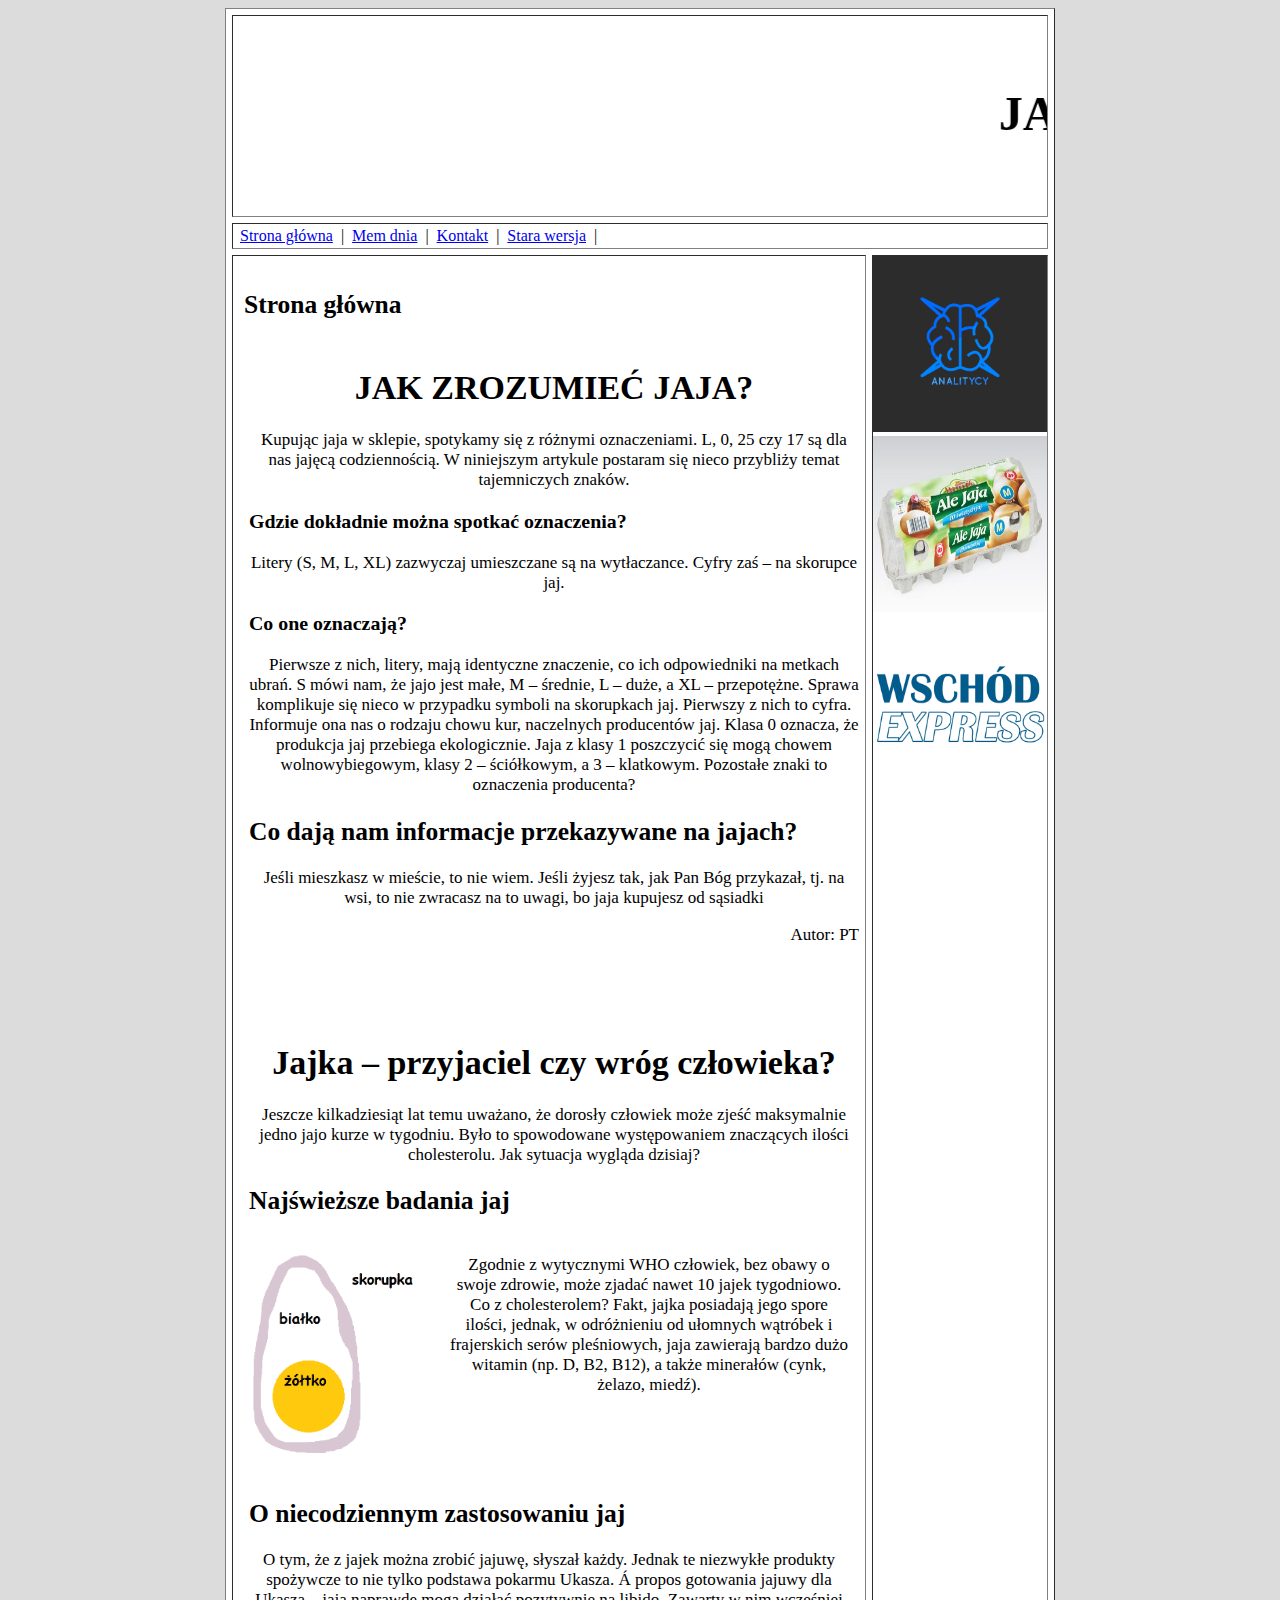
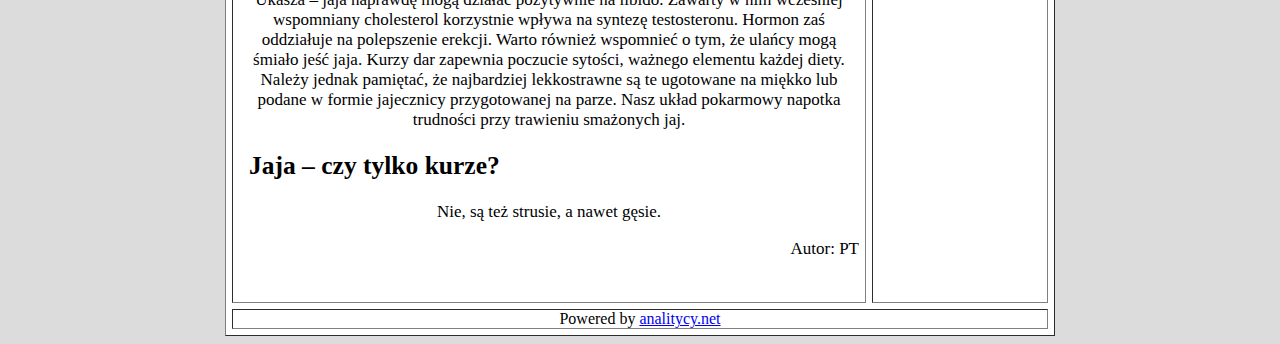
==== index.html @ c0e8f6dc "Add files via upload" ====
<!DOCTYPE html PUBLIC "-//W3C//DTD XHTML 1.0 Strict//EN" "http://www.w3.org/TR/xhtml1/DTD/xhtml1-strict.dtd">
<!-- saved from url=(0066)http://www.zkm.szczytno.pl/zkm-szczytno-strona-glowna,0,15,pl.html -->
<html xmlns="http://www.w3.org/1999/xhtml" xml:lang="pl-PL" lang="pl-PL"><head>
	<title>Jajco</title>

	<meta name="keywords" content="Memy Jajko Jajco Co Mem">
	<link rel="icon" href="jajko.jpg">
	<meta property="og:type" content="website"> 
	<meta property="og:title" content="Co?"/>
	<meta property="og:description" content="Jajco"/>
	<meta property="og:url" content="jaj.co.pl" />
	<meta property="og:image" content="https://jaj.co.pl/jajko.jpg">
	<link href="./css/style.css" rel="stylesheet">
</head>
<body bgcolor=#DCDCDC>
<table cellspacing="6" cellpadding="0" width="780" align="center" border="1" bgcolor="white">
	<tbody><tr style="height: 200">
	    <td colspan="2" class="logo_td" height="200" width="780" style="background-image:url(&#39;/image/logo.jpg&#39;); background-repeat:none;">
		<center>
		<font size=5>
		<marquee behavior="scroll" direction="left"><h1>JAJ.CO.PL</h1></marquee>
		</font>
		</center>
		</td>
	</tr>
	<tr>
		<td colspan="2" class="head_td_m">
			<table>
<tbody><tr>
<td>
		<div id="menu_parent_1" class="dropdown_main">&nbsp;<a id="top_-15" class="section_sel" href="index.html">Strona główna</a>&nbsp;&nbsp;<span class="separator">|</span></div>
			</td>
	
	<td>
		<div id="menu_parent_1" class="dropdown_main">&nbsp;<a id="top_-15" class="section_sel" href="memdnia.html">Mem dnia</a>&nbsp;&nbsp;<span class="separator">|</span></div>
			</td>
			<td>
		<div id="menu_parent_1" class="dropdown_main">&nbsp;<a id="top_-15" class="section_sel" href="kontakt.html">Kontakt</a>&nbsp;&nbsp;<span class="separator">|</span></div>
			</td>
	<td>
		<div id="menu_parent_1" class="dropdown_main">&nbsp;<a id="top_-15" class="section_sel" href="oldindex.html">Stara wersja</a>&nbsp;&nbsp;<span class="separator">|</span></div>
			</td>
</tr>
</tbody></table>
		</td>
	</tr>
	<tr valign="top">
		<td width="600">
			<table class="body_table" width="100%" cellspacing="0">
				<tbody><tr>
					<td class="head_td"></td>
				</tr>
				<tr valign="top" height="582">
					<td>
						<table border="0" cellpadding="10" cellspacing="0" width="100%">
    <tbody>
    <tr>
        <td style="font-size: 17px;">
<p><h2>Strona główna</h2></p>

<div class="artykuł">
	<center><p style="text-align: center;"><h1>JAK ZROZUMIEĆ JAJA?</h1></p></center>
	<p style="text-align: center;">
		Kupując jaja w sklepie, spotykamy się z różnymi oznaczeniami. L, 0, 25 czy 17 są dla nas jajęcą codziennością. W niniejszym artykule postaram się nieco przybliży temat tajemniczych znaków.</p>
	<p style="text-align: center;"><h3>Gdzie dokładnie można spotkać oznaczenia?</h3></p>
	<p style="text-align: center;"> Litery (S, M, L, XL) zazwyczaj umieszczane są na wytłaczance. Cyfry zaś – na skorupce jaj. </p>
	<p style="text-align: center;"><h3>Co one oznaczają?</h3></p>
	<p style="text-align: center;">Pierwsze z nich, litery, mają identyczne znaczenie, co
		ich odpowiedniki na metkach ubrań. S mówi nam, że jajo jest
		małe, M – średnie, L – duże, a XL – przepotężne. Sprawa
		komplikuje się nieco w przypadku symboli na skorupkach
		jaj. Pierwszy z nich to cyfra. Informuje ona nas o rodzaju
		chowu kur, naczelnych producentów jaj. Klasa 0 oznacza, że
		produkcja jaj przebiega ekologicznie. Jaja z klasy 1
		poszczycić się mogą chowem wolnowybiegowym, klasy 2 –
		ściółkowym, a 3 – klatkowym. Pozostałe znaki to oznaczenia producenta? </p>
		<p style="text-align: center;"><h2>Co dają nam informacje przekazywane na jajach?</h2></p>
		<p style="text-align: center;">Jeśli mieszkasz w mieście, to nie wiem. Jeśli żyjesz tak, jak Pan Bóg przykazał, tj. na wsi, to
			nie zwracasz na to uwagi, bo jaja kupujesz od sąsiadki</p>
		<p style="text-align: right;">Autor: PT</p> 
	</div>

<br></br>
<div class="artykuł">
<center><p style="text-align: center;"><h1>Jajka – przyjaciel czy wróg człowieka?</h1></p></center>
<p style="text-align: center;">Jeszcze kilkadziesiąt lat temu uważano, że dorosły człowiek
może zjeść maksymalnie jedno jajo kurze w tygodniu. Było to
spowodowane występowaniem znaczących ilości cholesterolu. Jak
sytuacja wygląda dzisiaj?
</p>
<p style="text-align: center;"><h2>Najświeższe badania jaj</h2></p>
<div style="height:240px;">
	<div style="width:200px; float:left;"><p style="text-align: left;"><img src="artykul.png" width="200"></p>
	</div>
	<div style="width:400px; float:left;">

<p style="text-align: center;">Zgodnie z wytycznymi WHO
człowiek, bez obawy o swoje zdrowie, może
zjadać nawet 10 jajek tygodniowo. Co z
cholesterolem? Fakt, jajka posiadają jego
spore ilości, jednak, w odróżnieniu od
ułomnych wątróbek i frajerskich serów
pleśniowych, jaja zawierają bardzo dużo
witamin (np. D, B2, B12), a także minerałów
(cynk, żelazo, miedź). </p>
	</div>
</div>
<div style="width:600px; float:center;">
<p style="text-align: center;"><h2>O niecodziennym zastosowaniu jaj</h2></p>
<p style="text-align: center;">O tym, że z jajek można zrobić jajuwę, słyszał każdy. Jednak te
niezwykłe produkty spożywcze to nie tylko podstawa pokarmu Ukasza. Á
propos gotowania jajuwy dla Ukasza – jaja naprawdę mogą działać
pozytywnie na libido. Zawarty w nim wcześniej wspomniany cholesterol
korzystnie wpływa na syntezę testosteronu. Hormon zaś oddziałuje na
polepszenie erekcji. Warto również wspomnieć o tym, że ulańcy mogą
śmiało jeść jaja. Kurzy dar zapewnia poczucie sytości, ważnego elementu
każdej diety. Należy jednak pamiętać, że najbardziej lekkostrawne są te
ugotowane na miękko lub podane w formie jajecznicy przygotowanej na
parze. Nasz układ pokarmowy napotka trudności przy trawieniu
smażonych jaj.</p>
<p style="text-align: center;"><h2>Jaja – czy tylko kurze?</h2></p>
<p style="text-align: center;">Nie, są też strusie, a nawet gęsie.</p>
</div>
<p style="text-align: right;">Autor: PT</p> 
</div>
        </td>
    </tr>
</tbody></table>
					</td>
				</tr>
			</tbody></table>
		</td>
	    <td width="176" border=1>
			<a href="http://www.analitycy.net" target="_blank"><img src="analitycy-logo.png" alt="analitycy" class="logo_td" height="176" width="174"></a>
			<img src="alejaja.jpg" alt="jajka "Ale jaja"" class="logo_td" height="176" width="174"></a>
			<a href="https://wschodexpress.pl/" target="_blank"><img src="wschodexpress.jpg" alt="wschód ekspress" class="logo_td" height="176" width="174"></a>
			
	    </td>
	</tr>

	<tr>
		<td class="head_td_m" colspan="2">
			<table width="100%" align="center" cellspacing="0" cellpadding="0">
				<tbody><tr>
					<td align="center">Powered by <a href="https://analitycy.net">analitycy.net</a></td>
				</tr>
			</tbody></table>	
		</td>
	</tr>
</tbody></table>



<div id="overlay" style="display: none;"></div><div id="lightbox" style="display: none;">
<div id="outerImageContainer" style="width: 250px; height: 250px;">
<div id="imageContainer">
<img id="lightboxImage">
</div><div id="imageDataContainer"><div id="imageData"><div id="imageDetails"><span id="caption"></span><span id="numberDisplay"></span></div></div></div>
</body></html>
---- css/style.css ----
.artykuł{
  background-color: #ffffff;
  width: 100%;
  margin-right: auto;
  margin-left: auto;
  padding: 5px;
  margin-bottom: 10px;
}
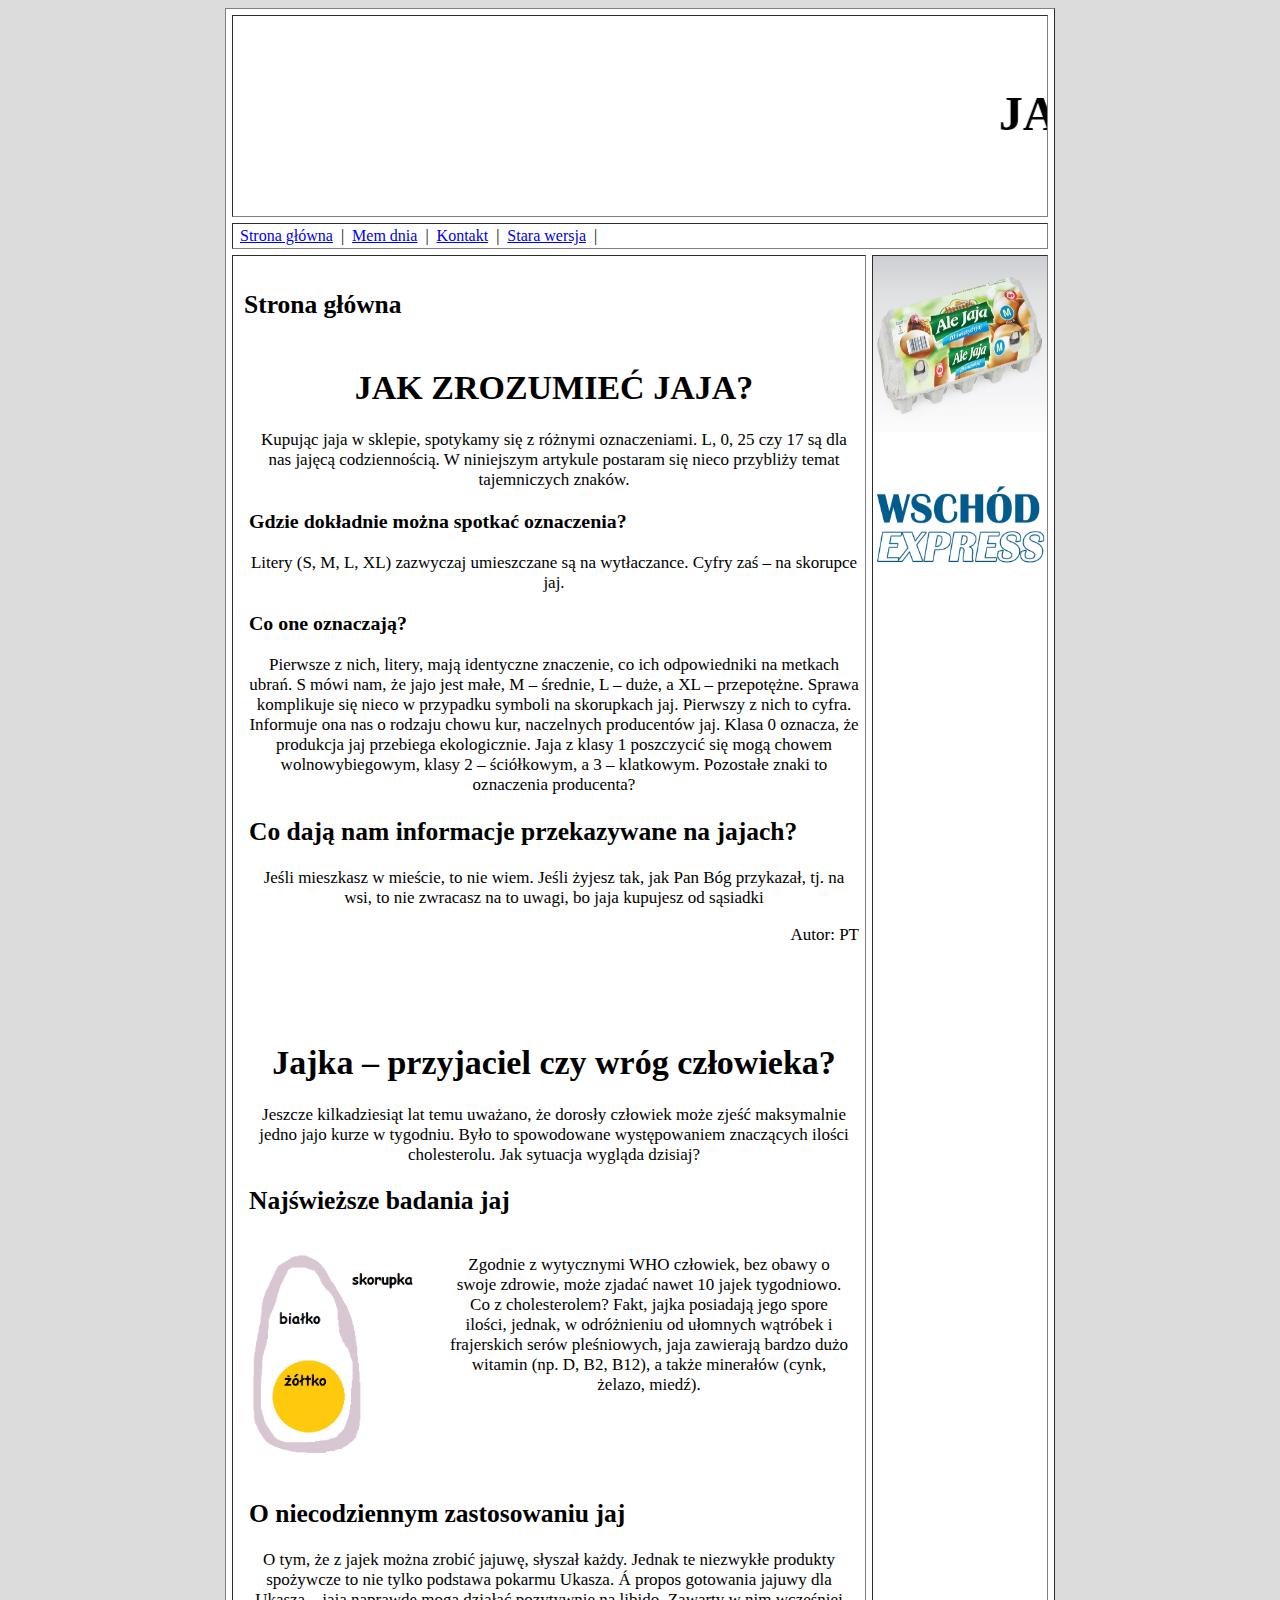
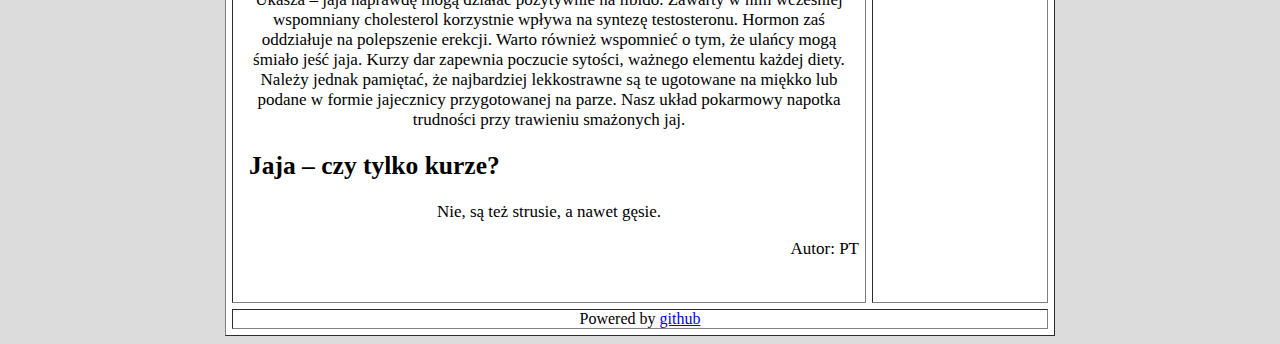
==== commit d5f51b68: "Add files via upload" ====
--- a/index.html
+++ b/index.html
@@ -131,7 +131,7 @@
 			</tbody></table>
 		</td>
 	    <td width="176" border=1>
-			<a href="http://www.analitycy.net" target="_blank"><img src="analitycy-logo.png" alt="analitycy" class="logo_td" height="176" width="174"></a>
+			
 			<img src="alejaja.jpg" alt="jajka "Ale jaja"" class="logo_td" height="176" width="174"></a>
 			<a href="https://wschodexpress.pl/" target="_blank"><img src="wschodexpress.jpg" alt="wschód ekspress" class="logo_td" height="176" width="174"></a>
 			
@@ -142,7 +142,7 @@
 		<td class="head_td_m" colspan="2">
 			<table width="100%" align="center" cellspacing="0" cellpadding="0">
 				<tbody><tr>
-					<td align="center">Powered by <a href="https://analitycy.net">analitycy.net</a></td>
+					<td align="center">Powered by <a href="github.com">github</a></td>
 				</tr>
 			</tbody></table>	
 		</td>
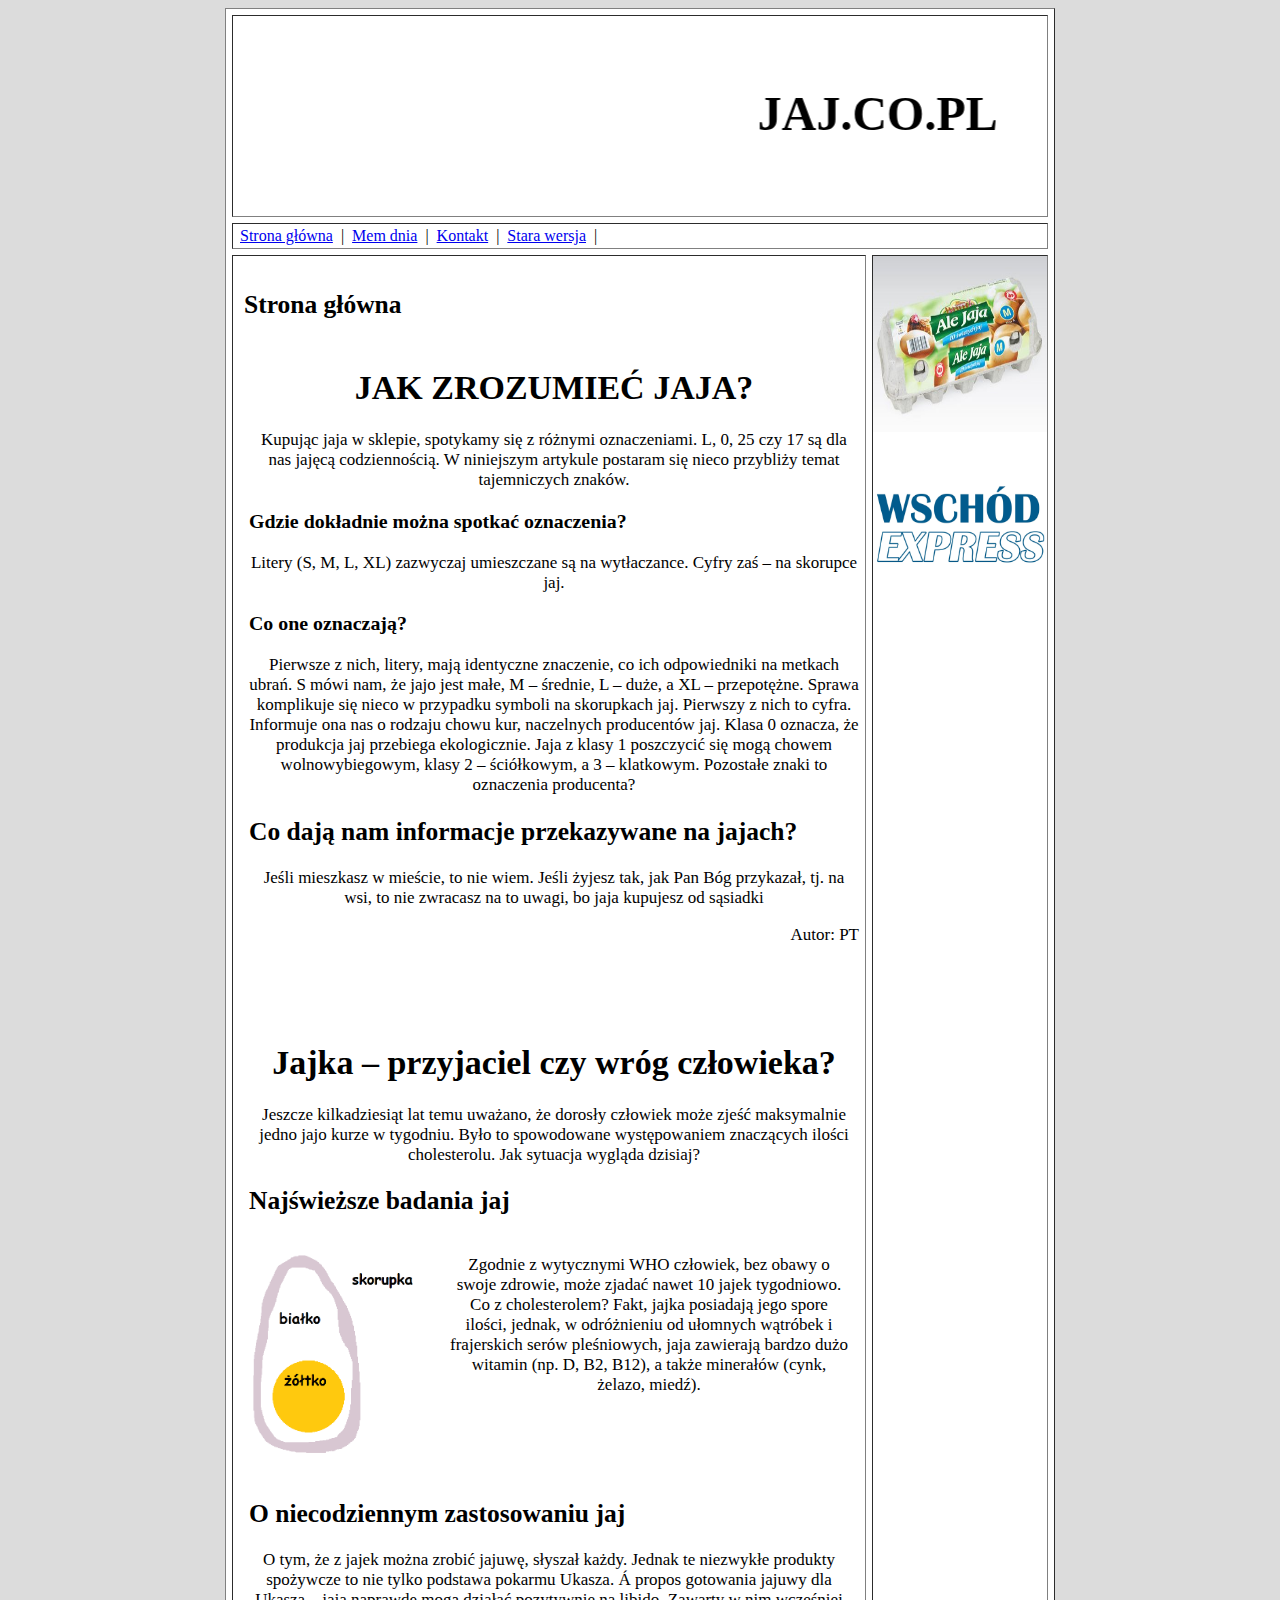
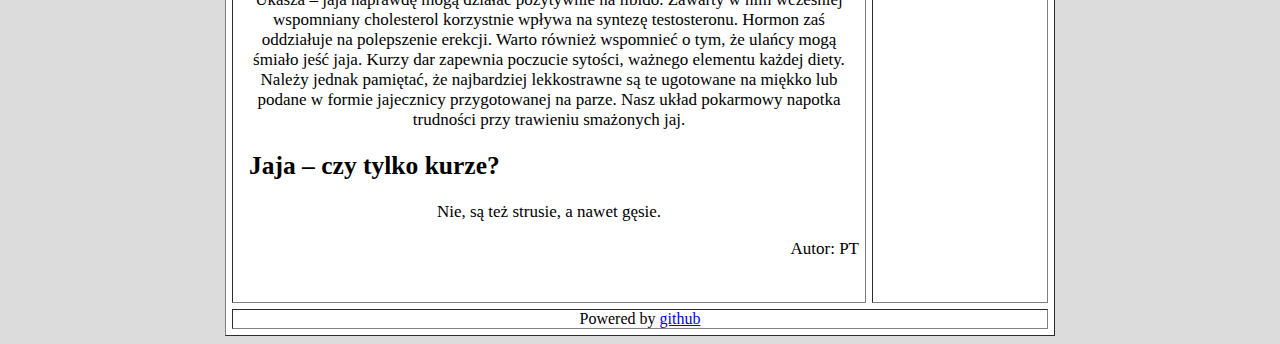
==== commit c96a21e3: "Add files via upload" ====
--- a/index.html
+++ b/index.html
@@ -18,7 +18,7 @@
 	    <td colspan="2" class="logo_td" height="200" width="780" style="background-image:url(&#39;/image/logo.jpg&#39;); background-repeat:none;">
 		<center>
 		<font size=5>
-		<marquee behavior="scroll" direction="left"><h1>JAJ.CO.PL</h1></marquee>
+			<marquee behavior="alternate"><h1>JAJ.CO.PL</h1></marquee>
 		</font>
 		</center>
 		</td>
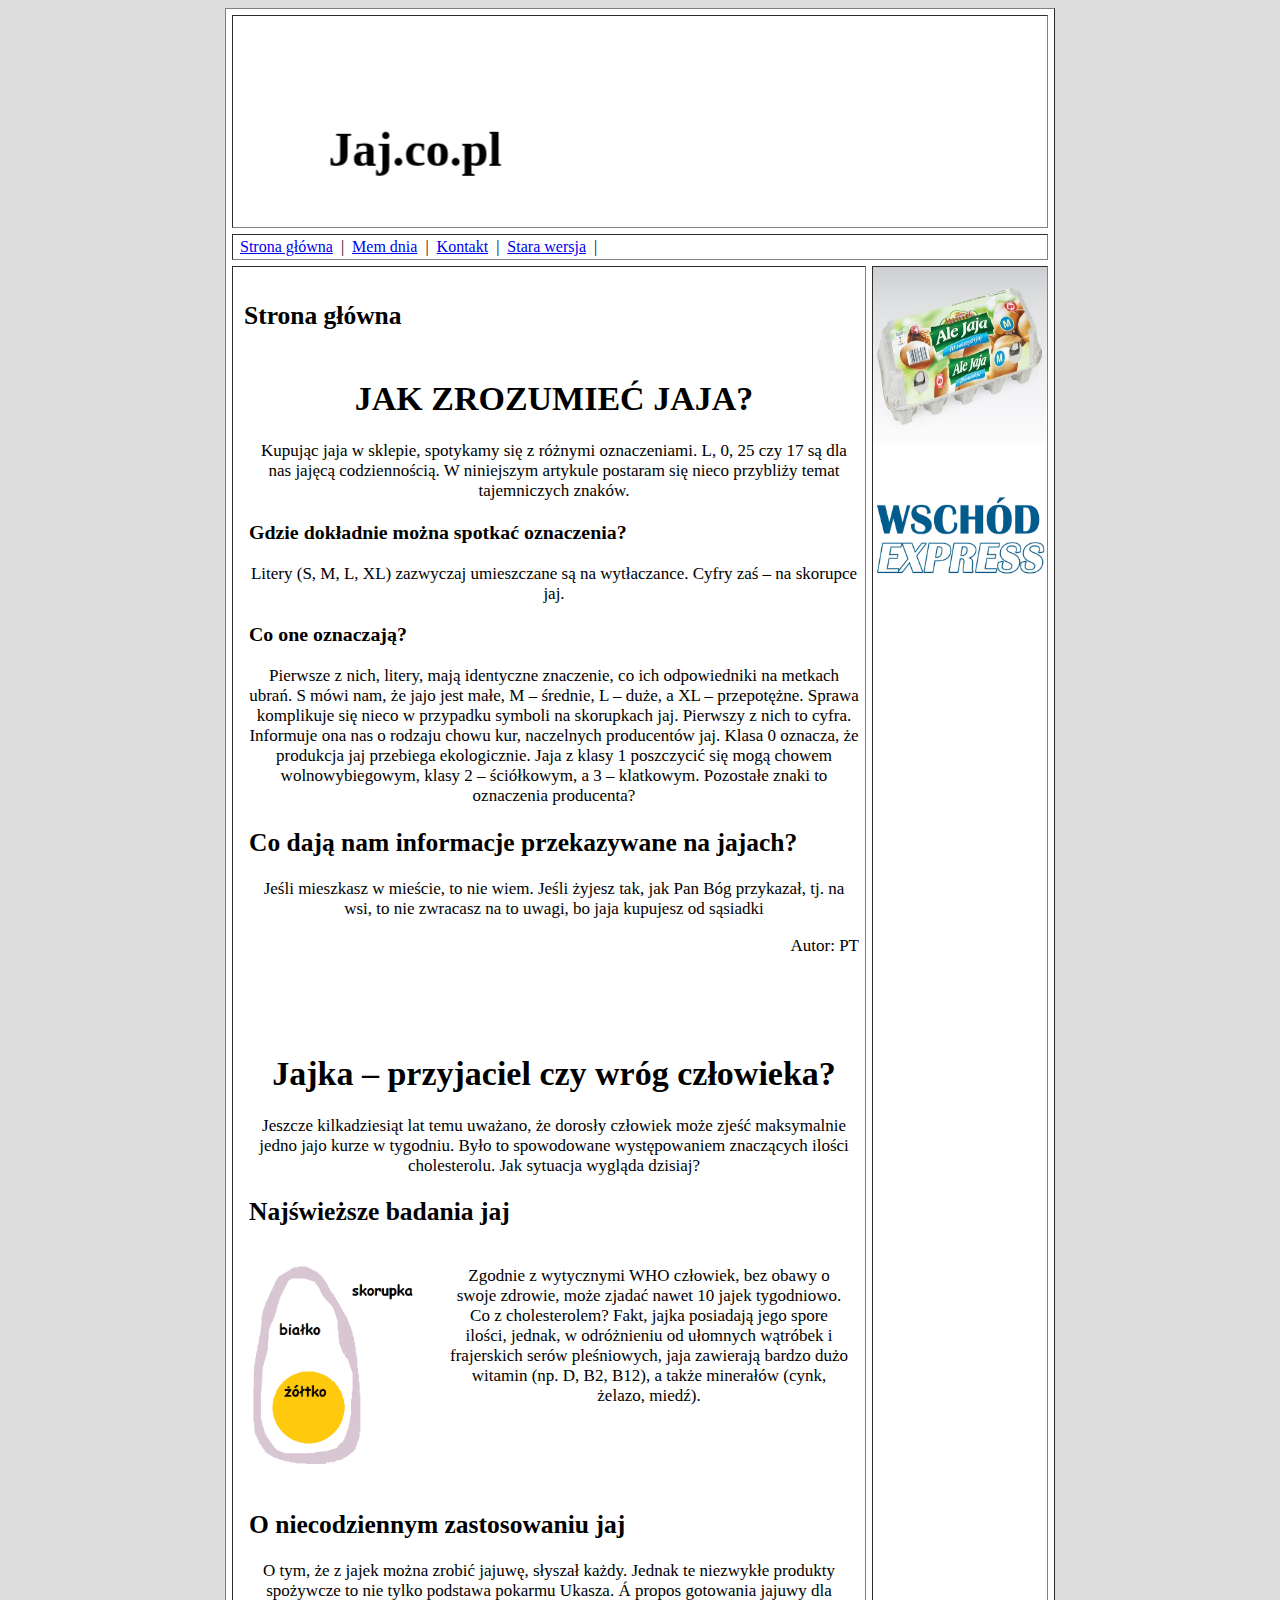
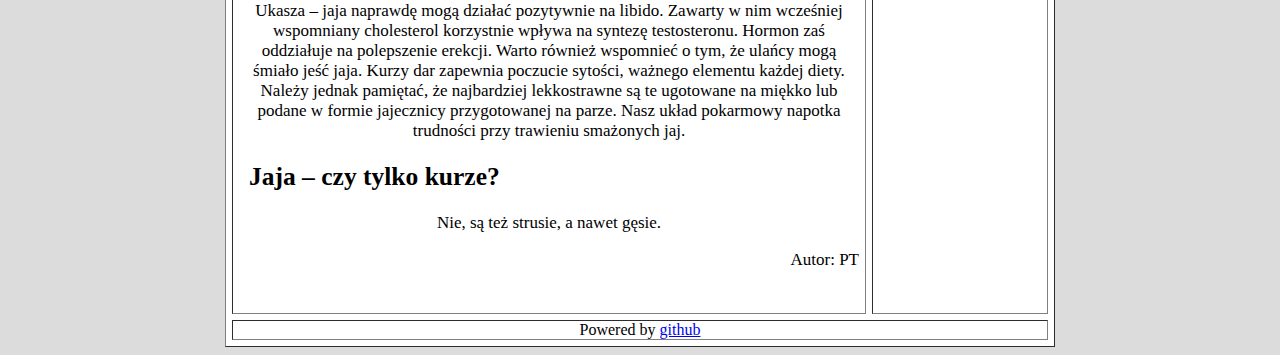
==== commit d30ee5c1: "Add files via upload" ====
--- a/index.html
+++ b/index.html
@@ -13,12 +13,13 @@
 	<link href="./css/style.css" rel="stylesheet">
 </head>
 <body bgcolor=#DCDCDC>
+	<font face="Comic Sans MS">
 <table cellspacing="6" cellpadding="0" width="780" align="center" border="1" bgcolor="white">
 	<tbody><tr style="height: 200">
 	    <td colspan="2" class="logo_td" height="200" width="780" style="background-image:url(&#39;/image/logo.jpg&#39;); background-repeat:none;">
 		<center>
-		<font size=5>
-			<marquee behavior="alternate"><h1>JAJ.CO.PL</h1></marquee>
+		<font size=7 face="Comic Sans MS" style="font-weight: bolder;">
+			<marquee scrollamount=10 direction="right" behavior="alternate" width="780" height="200" class="kolorki"><marquee scrollamount=5 direction="up" behavior="alternate" height="200"><div>Jaj.co.pl</div></marquee></marquee>
 		</font>
 		</center>
 		</td>
@@ -156,4 +157,4 @@
 <div id="imageContainer">
 <img id="lightboxImage">
 </div><div id="imageDataContainer"><div id="imageData"><div id="imageDetails"><span id="caption"></span><span id="numberDisplay"></span></div></div></div>
-</body></html>+</font></body></html>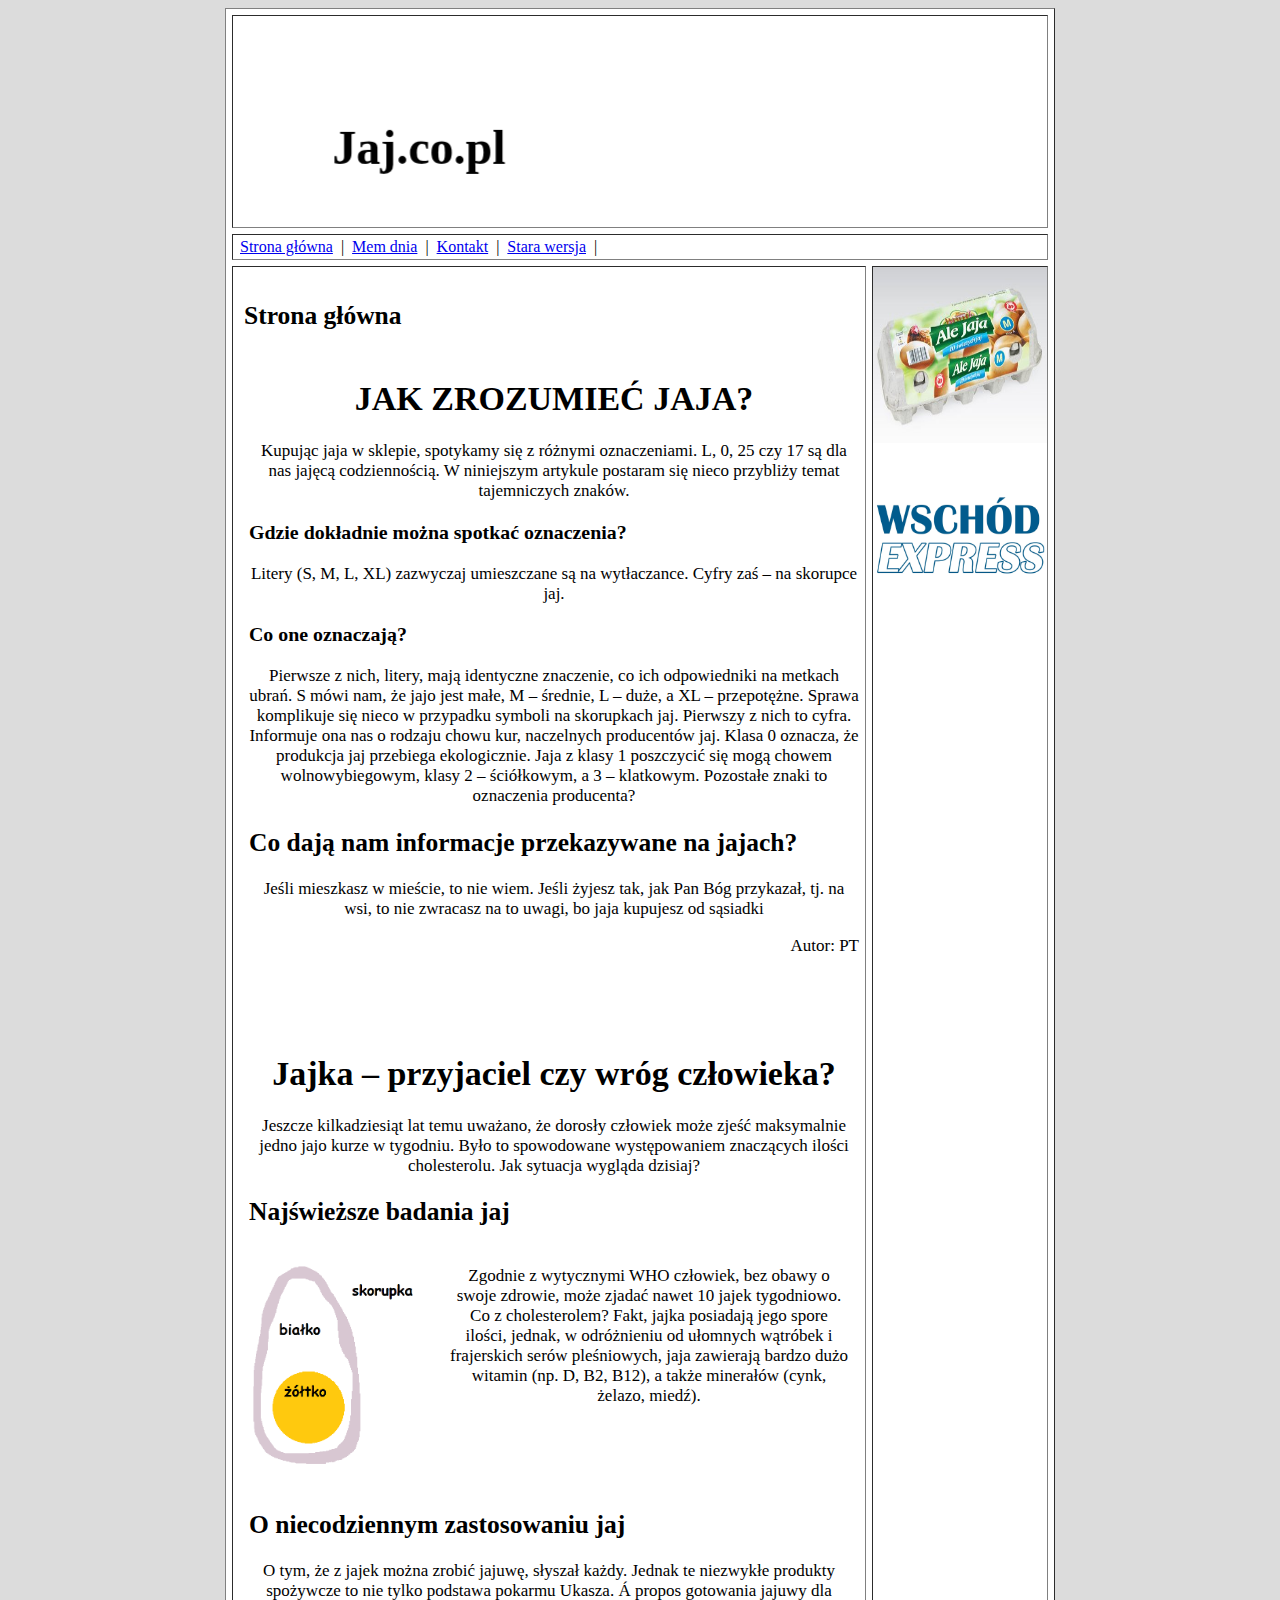
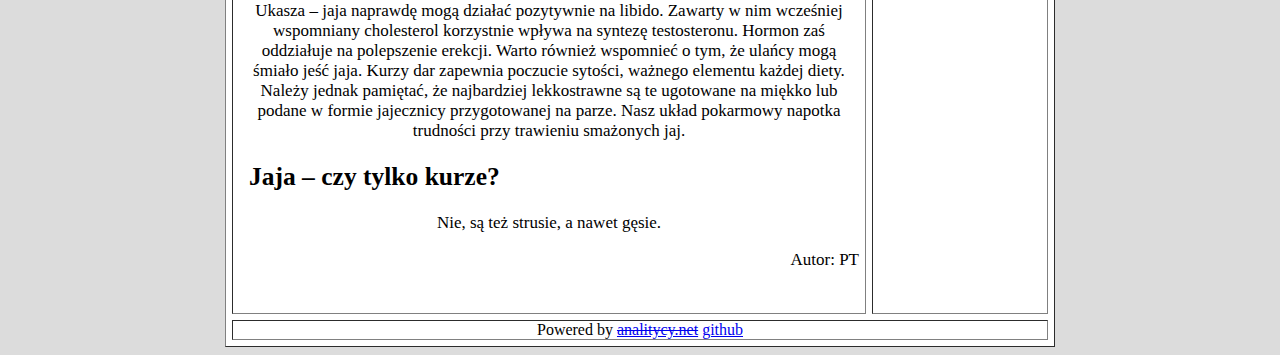
==== commit ae7d10db: "Add files via upload" ====
--- a/index.html
+++ b/index.html
@@ -143,7 +143,7 @@
 		<td class="head_td_m" colspan="2">
 			<table width="100%" align="center" cellspacing="0" cellpadding="0">
 				<tbody><tr>
-					<td align="center">Powered by <a href="github.com">github</a></td>
+					<td align="center">Powered by <a href="https://analitycy.net"><s>analitycy.net</s></a> <a href="https://www.github.com">github</a></td>
 				</tr>
 			</tbody></table>	
 		</td>
--- a/css/style.css
+++ b/css/style.css
@@ -6,4 +6,25 @@
   margin-left: auto;
   padding: 5px;
   margin-bottom: 10px;
+}
+
+.kolorki{
+  animation: ez 2s alternate infinite ease-in;
+}
+
+@keyframes ez{
+0%   {color: red;}
+25%  {color: yellow;}
+50%  {color: blue;}
+100% {color: green;}
+}
+
+.wielkość{
+  animation: wielkość 2s alternate infinite ease-in;
+  text-align: left;
+}
+
+@keyframes wielkość{
+0%   {transform: scale(.8);}
+50% {transform: scale(1.5);}
 }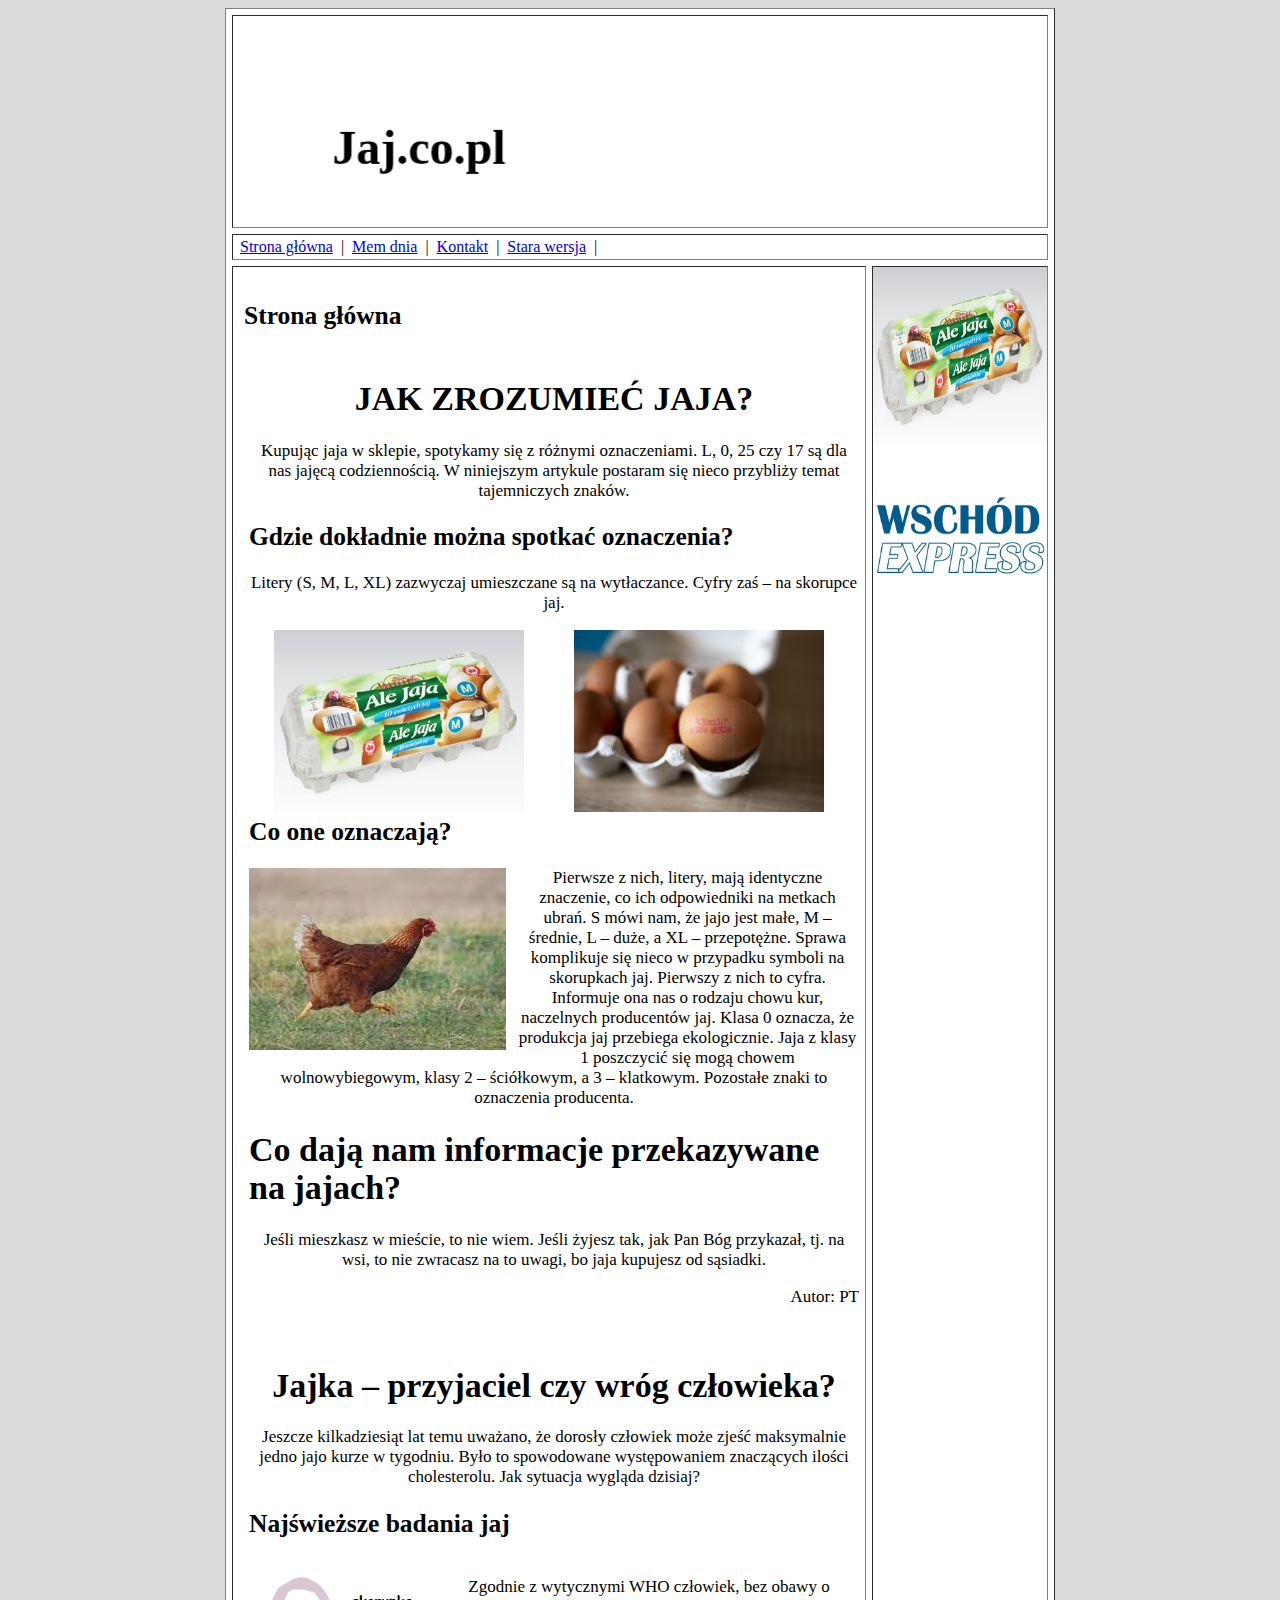
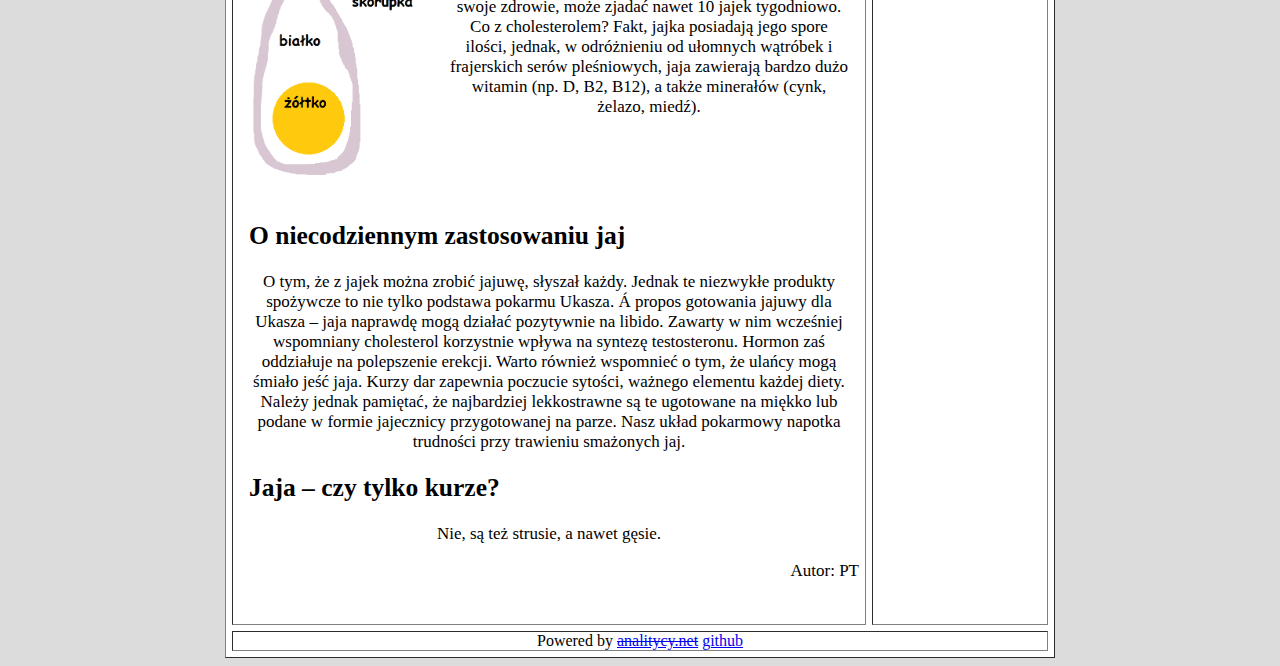
==== commit 88d85d83: "Add files via upload" ====
--- a/index.html
+++ b/index.html
@@ -59,29 +59,49 @@
         <td style="font-size: 17px;">
 <p><h2>Strona główna</h2></p>
 
-<div class="artykuł">
-	<center><p style="text-align: center;"><h1>JAK ZROZUMIEĆ JAJA?</h1></p></center>
-	<p style="text-align: center;">
-		Kupując jaja w sklepie, spotykamy się z różnymi oznaczeniami. L, 0, 25 czy 17 są dla nas jajęcą codziennością. W niniejszym artykule postaram się nieco przybliży temat tajemniczych znaków.</p>
-	<p style="text-align: center;"><h3>Gdzie dokładnie można spotkać oznaczenia?</h3></p>
-	<p style="text-align: center;"> Litery (S, M, L, XL) zazwyczaj umieszczane są na wytłaczance. Cyfry zaś – na skorupce jaj. </p>
-	<p style="text-align: center;"><h3>Co one oznaczają?</h3></p>
-	<p style="text-align: center;">Pierwsze z nich, litery, mają identyczne znaczenie, co
-		ich odpowiedniki na metkach ubrań. S mówi nam, że jajo jest
-		małe, M – średnie, L – duże, a XL – przepotężne. Sprawa
-		komplikuje się nieco w przypadku symboli na skorupkach
-		jaj. Pierwszy z nich to cyfra. Informuje ona nas o rodzaju
-		chowu kur, naczelnych producentów jaj. Klasa 0 oznacza, że
-		produkcja jaj przebiega ekologicznie. Jaja z klasy 1
-		poszczycić się mogą chowem wolnowybiegowym, klasy 2 –
-		ściółkowym, a 3 – klatkowym. Pozostałe znaki to oznaczenia producenta? </p>
-		<p style="text-align: center;"><h2>Co dają nam informacje przekazywane na jajach?</h2></p>
-		<p style="text-align: center;">Jeśli mieszkasz w mieście, to nie wiem. Jeśli żyjesz tak, jak Pan Bóg przykazał, tj. na wsi, to
-			nie zwracasz na to uwagi, bo jaja kupujesz od sąsiadki</p>
-		<p style="text-align: right;">Autor: PT</p> 
+<article class="artykuł">
+	<div style="text-align: center;">
+	<center><p style="text-align: center"><h1>JAK ZROZUMIEĆ JAJA?</h1></p></center>
 	</div>
+	<div style="text-align: center;">
+	<p style="text-align: center;">Kupując jaja w sklepie, spotykamy się z różnymi oznaczeniami. L, 0, 25 czy 17 są dla nas
+		jajęcą codziennością. W niniejszym artykule postaram się nieco przybliży temat tajemniczych
+		znaków.
+		</p>
+	</div>
+	<div>
+		<p><h2>Gdzie dokładnie można spotkać oznaczenia?</h2></p>
+		<p style="text-align: center;">Litery (S, M, L, XL) zazwyczaj umieszczane są na wytłaczance. Cyfry zaś – na skorupce jaj.</p>
+	</div>
+	<div style="width:100%; margin-bottom:10px; text-align: center;	">
+		<div style="width: 300px; float:left;"><img src="alejaja.jpg" width="250" height="182"></div>
+		<div style="width: 300px; float:left;"><img src="znakijaja/znakijaja1.png" width="250" height="182"></div>
+	</div>
+	<div style="width:100%; margin-bottom:10px;	">
+		<p><h2>Co one oznaczają?</h2></p>
+		<div style="float:left; margin-right:10px;">
+			<img src="znakijaja/znakijaja2.png">
+		</div>
+		<div style="width: 100%;"><p style="text-align: center;">Pierwsze z nich, litery, mają identyczne znaczenie, co
+			ich odpowiedniki na metkach ubrań. S mówi nam, że jajo jest
+			małe, M – średnie, L – duże, a XL – przepotężne. Sprawa
+			komplikuje się nieco w przypadku symboli na skorupkach
+			jaj. Pierwszy z nich to cyfra. Informuje ona nas o rodzaju
+			chowu kur, naczelnych producentów jaj. Klasa 0 oznacza, że
+			produkcja jaj przebiega ekologicznie. Jaja z klasy 1
+			poszczycić się mogą chowem wolnowybiegowym, klasy 2 –
+			ściółkowym, a 3 – klatkowym. Pozostałe znaki to oznaczenia
+			producenta.</p>
+		</div>
+		<article>
+			<p><h1>Co dają nam informacje przekazywane na jajach?</h1></p>
+			<p style="text-align: center">Jeśli mieszkasz w mieście, to nie wiem. Jeśli żyjesz tak, jak Pan Bóg przykazał, tj. na wsi, to
+				nie zwracasz na to uwagi, bo jaja kupujesz od sąsiadki.</p>
+		</article>
+	</div>
+	<p style="text-align: right;">Autor: PT</p> 
+</article>
 
-<br></br>
 <div class="artykuł">
 <center><p style="text-align: center;"><h1>Jajka – przyjaciel czy wróg człowieka?</h1></p></center>
 <p style="text-align: center;">Jeszcze kilkadziesiąt lat temu uważano, że dorosły człowiek
@@ -93,7 +113,7 @@
 <div style="height:240px;">
 	<div style="width:200px; float:left;"><p style="text-align: left;"><img src="artykul.png" width="200"></p>
 	</div>
-	<div style="width:400px; float:left;">
+<div style="width:400px; float:left;">
 
 <p style="text-align: center;">Zgodnie z wytycznymi WHO
 człowiek, bez obawy o swoje zdrowie, może
